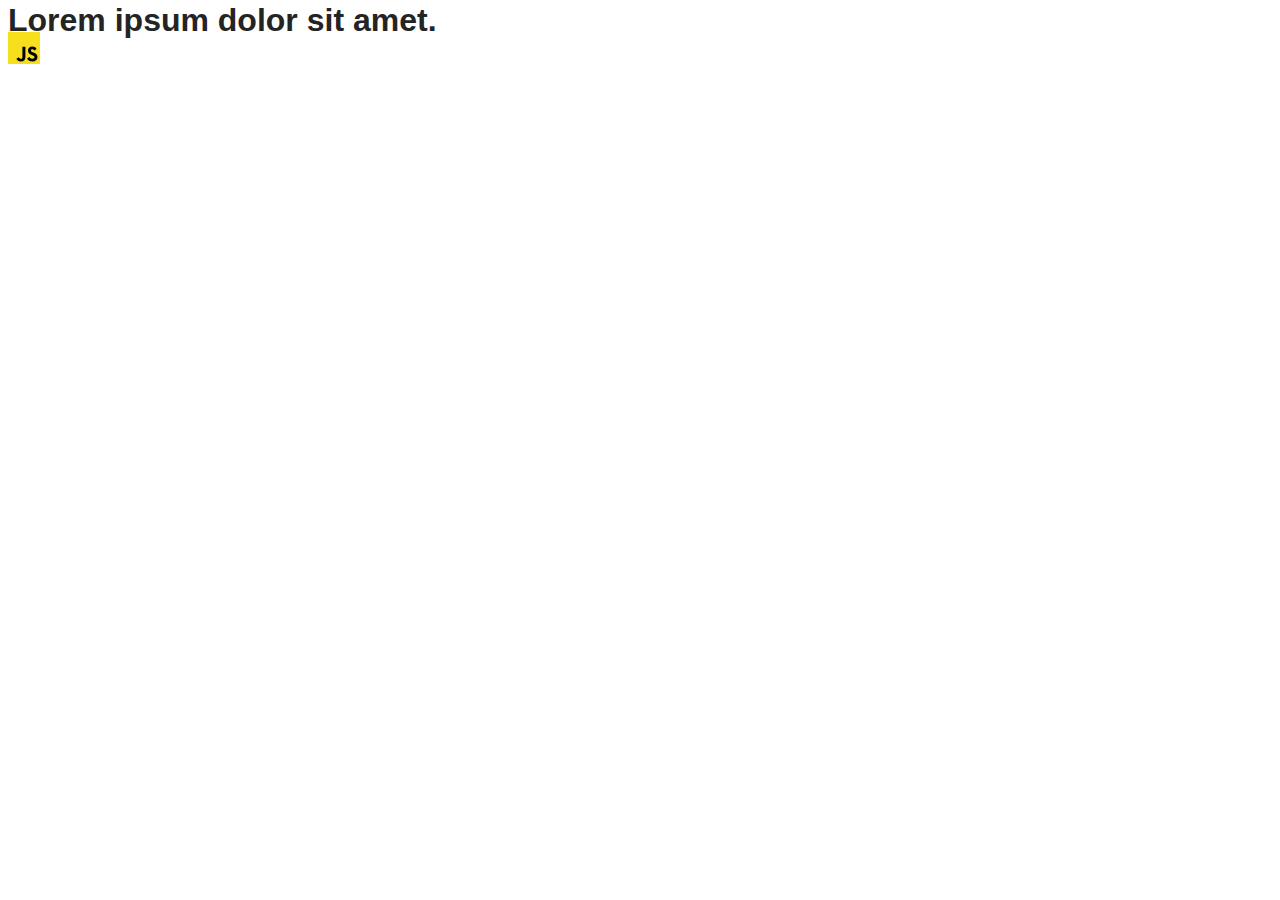
==== src/index.html @ 8dc64fc0 "Initial commit" ====
<!DOCTYPE html>
<html lang="en">
  <head>
    <meta charset="UTF-8" />
    <link rel="icon" type="image/svg+xml" href="/favicon.svg" />
    <meta name="viewport" content="width=device-width, initial-scale=1.0" />
    <title>Vanilla App Template</title>
    <link rel="stylesheet" href="./css/styles.css" />
  </head>
  <body>
    <load ="partials/header.html" />

    <section>
      <h1>Lorem ipsum dolor sit amet.</h1>
      <!-- Path to images as from index.html file -->
      <img src="./img/javascript.svg" alt="" />
    </section>

    <!-- Loads the specified .html file -->
    <load ="partials/vite-promo.html" />

    <script type="module" src="./main.js"></script>
  </body>
</html>
---- src/css/styles.css ----
/**
  |============================
  | include css partials with
  | default @import url()
  |============================
*/
@import url('./reset.css');
@import url('./vite-promo.css');
@import url('./header.css');

:root {
  font-family: Inter, Avenir, Helvetica, Arial, sans-serif;
  font-size: 16px;
  line-height: 24px;
  font-weight: 400;

  color: #242424;
  background-color: rgba(255, 255, 255, 0.87);

  font-synthesis: none;
  text-rendering: optimizeLegibility;
  -webkit-font-smoothing: antialiased;
  -moz-osx-font-smoothing: grayscale;
  -webkit-text-size-adjust: 100%;
}
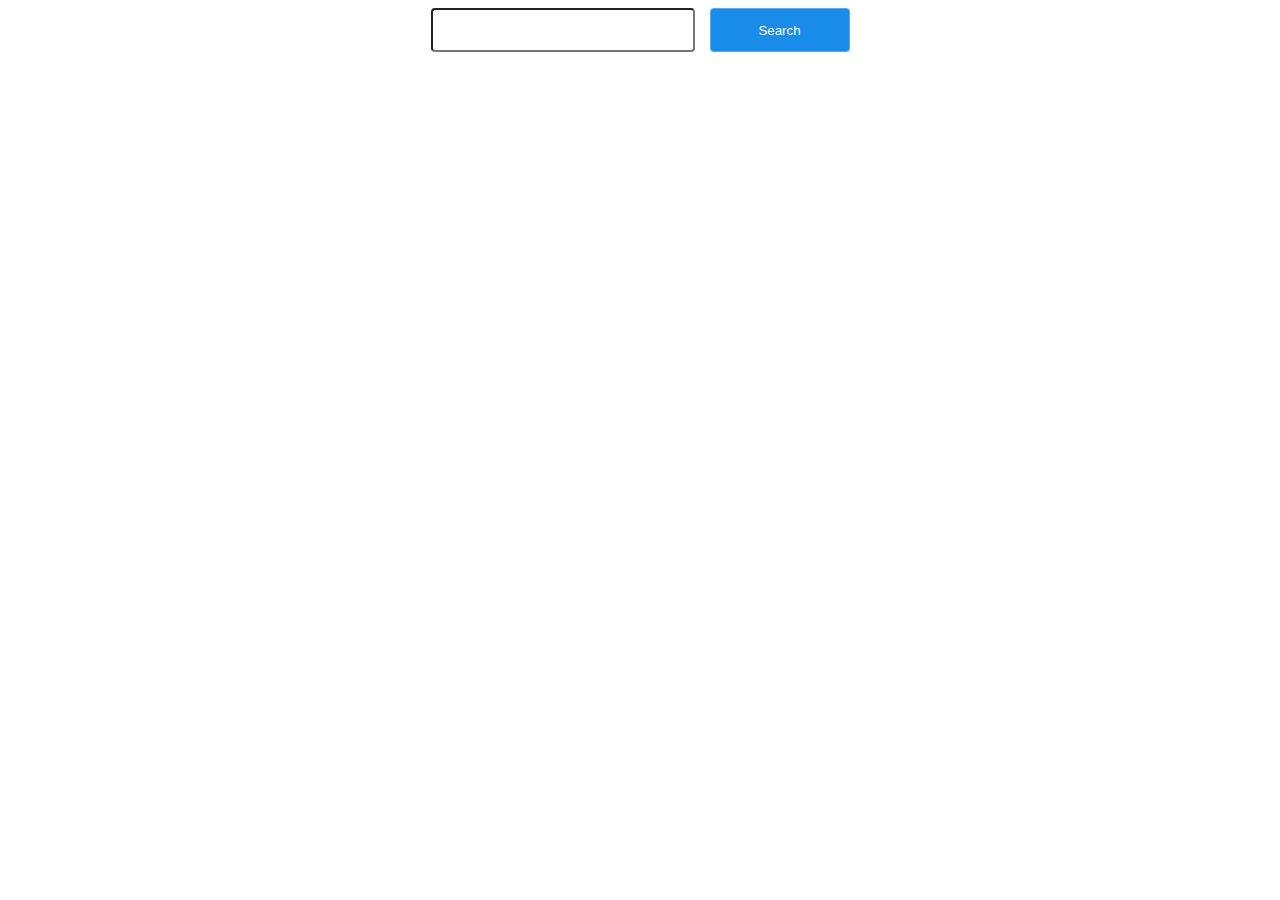
==== commit 09cb2531: "add html and css" ====
--- a/src/index.html
+++ b/src/index.html
@@ -2,23 +2,21 @@
 <html lang="en">
   <head>
     <meta charset="UTF-8" />
-    <link rel="icon" type="image/svg+xml" href="/favicon.svg" />
     <meta name="viewport" content="width=device-width, initial-scale=1.0" />
-    <title>Vanilla App Template</title>
-    <link rel="stylesheet" href="./css/styles.css" />
+    <title>Home work 11</title>
+    <link rel="stylesheet" href="./css/style.css" />
   </head>
   <body>
-    <load ="partials/header.html" />
+    <form class="foto-form">
+      <div class="form-div">
+        <input type="text" class="form-input" name="query" />
+      </div>
 
-    <section>
-      <h1>Lorem ipsum dolor sit amet.</h1>
-      <!-- Path to images as from index.html file -->
-      <img src="./img/javascript.svg" alt="" />
-    </section>
+      <button type="submit" class="btn">Search</button>
+    </form>
 
-    <!-- Loads the specified .html file -->
-    <load ="partials/vite-promo.html" />
+    <div class="foto-container"></div>
 
-    <script type="module" src="./main.js"></script>
+    <script type="module" src="./js/script.js"></script>
   </body>
 </html>
--- a/src/css/style.css
+++ b/src/css/style.css
@@ -0,0 +1,25 @@
+.foto-form {
+    display: flex;
+    justify-content: center;
+}
+.form-div {
+    margin-right: 15px;
+}
+
+.form-input {
+    width: 250px;
+    height: 30px;
+    padding: 5px 5px;
+    border-radius: 4px;
+}
+
+.btn {
+    width: 140px;
+    border-radius: 4px;
+    border: 1px solid rgba(255, 255, 255, 0.3);
+    font-style: normal;
+    text-align: center;
+    background-color: #188ce8;
+    color: #fff;
+    cursor: pointer;
+}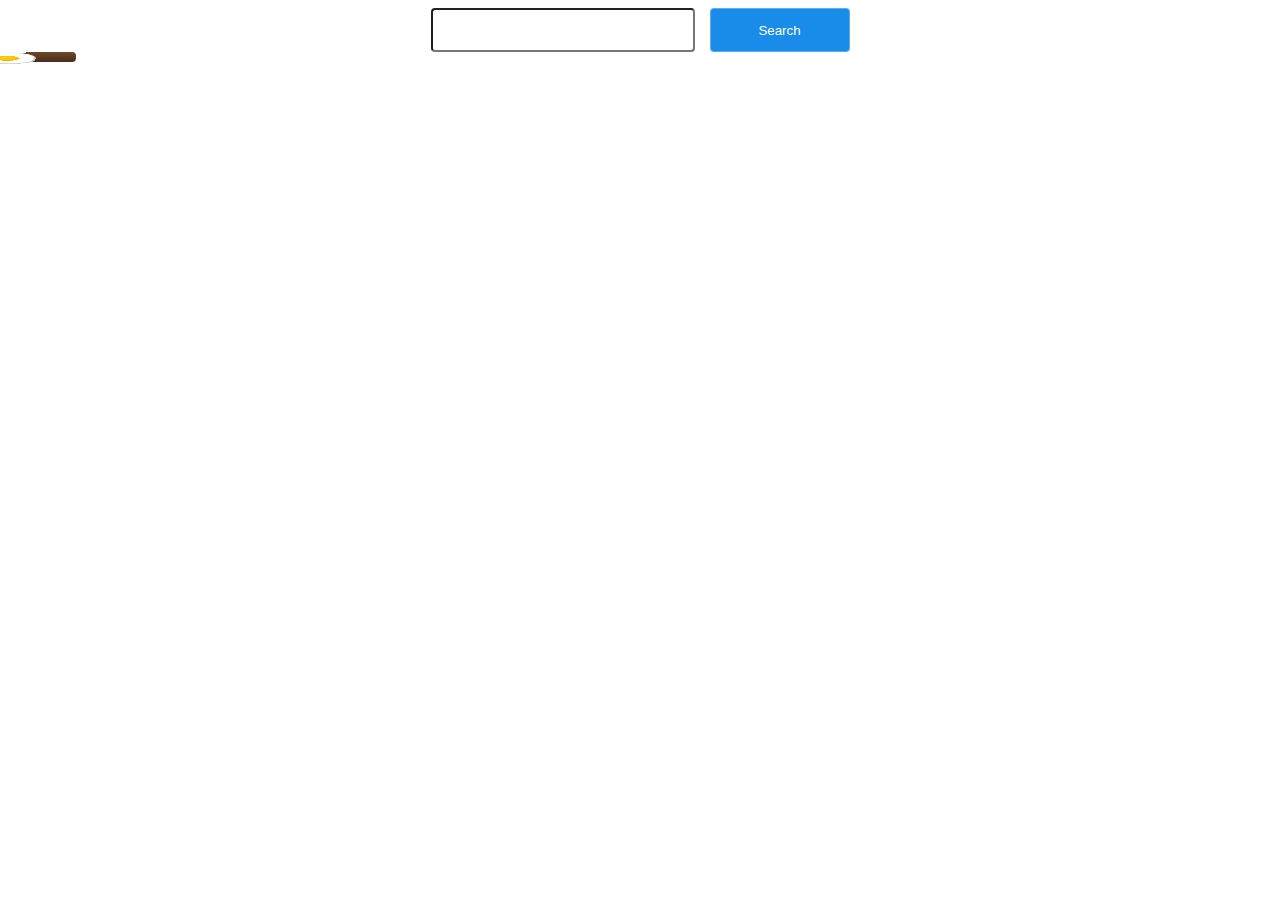
==== commit 8dba2997: "add js" ====
--- a/src/index.html
+++ b/src/index.html
@@ -15,7 +15,9 @@
       <button type="submit" class="btn">Search</button>
     </form>
 
-    <div class="foto-container"></div>
+    <span class="loader"></span>
+
+    <ul class="gallery"></ul>
 
     <script type="module" src="./js/script.js"></script>
   </body>
--- a/src/css/style.css
+++ b/src/css/style.css
@@ -22,4 +22,123 @@
     background-color: #188ce8;
     color: #fff;
     cursor: pointer;
+}
+
+ul {
+    display: flex;
+    justify-content: center;
+    align-items: center;
+    flex-wrap: wrap;
+    margin: 25px 75px;
+    gap: 20px;
+    user-select: none;
+    list-style: none;
+}
+
+.gallery {
+    margin: 25px 75px;
+}
+
+.gallery-item {
+    cursor: pointer;
+
+}
+
+
+.gallery-item .gallery-image {
+    width: 320px;
+    height: 200px;
+    transition: 1s;
+}
+
+.gallery-item .gallery-image:hover {
+    transform: scale(1.1);
+}
+
+
+.loader {
+    position: relative;
+    width: 120px;
+    height: 14px;
+    border-radius: 0 0 15px 15px;
+    background-color: #3e494d;
+    box-shadow: 0 -1px 4px #5d6063 inset;
+    animation: panex 0.5s linear alternate infinite;
+    transform-origin: 170px 0;
+    z-index: 10;
+    perspective: 300px;
+
+}
+
+.loader::before {
+    content: '';
+    position: absolute;
+    left: calc(100% - 2px);
+    top: 0;
+    z-index: -2;
+    height: 10px;
+    width: 70px;
+    border-radius: 0 4px 4px 0;
+    background-repeat: no-repeat;
+    background-image: linear-gradient(#6c4924, #4b2d21), linear-gradient(#4d5457 24px, transparent 0), linear-gradient(#9f9e9e 24px, transparent 0);
+    background-size: 50px 10px, 4px 8px, 24px 4px;
+    background-position: right center, 17px center, 0px center;
+}
+
+.loader::after {
+    content: '';
+    position: absolute;
+    left: 50%;
+    top: 0;
+    z-index: -2;
+    transform: translate(-50%, -20px) rotate3d(75, -2, 3, 78deg);
+    width: 55px;
+    height: 53px;
+    background: #fff;
+    background-image:
+        radial-gradient(circle 3px, #fff6 90%, transparent 10%),
+        radial-gradient(circle 12px, #ffc400 90%, transparent 10%),
+        radial-gradient(circle 12px, #ffae00 100%, transparent 0);
+    background-repeat: no-repeat;
+    background-position: -4px -6px, -2px -2px, -1px -1px;
+    box-shadow: -2px -3px #0002 inset, 0 0 4px #0003 inset;
+    border-radius: 47% 36% 50% 50% / 49% 45% 42% 44%;
+    animation: eggRst 1s ease-out infinite;
+}
+
+@keyframes eggRst {
+
+    0%,
+    100% {
+        transform: translate(-50%, -20px) rotate3d(90, 0, 0, 90deg);
+        opacity: 0;
+    }
+
+    10%,
+    90% {
+        transform: translate(-50%, -30px) rotate3d(90, 0, 0, 90deg);
+        opacity: 1;
+    }
+
+    25% {
+        transform: translate(-50%, -40px) rotate3d(85, 17, 2, 70deg)
+    }
+
+    75% {
+        transform: translate(-50%, -40px) rotate3d(75, -3, 2, 70deg)
+    }
+
+    50% {
+        transform: translate(-55%, -50px) rotate3d(75, -8, 3, 50deg)
+    }
+}
+
+@keyframes panex {
+    0% {
+        transform: rotate(-5deg)
+    }
+
+    100% {
+        transform: rotate(10deg)
+    }
 }